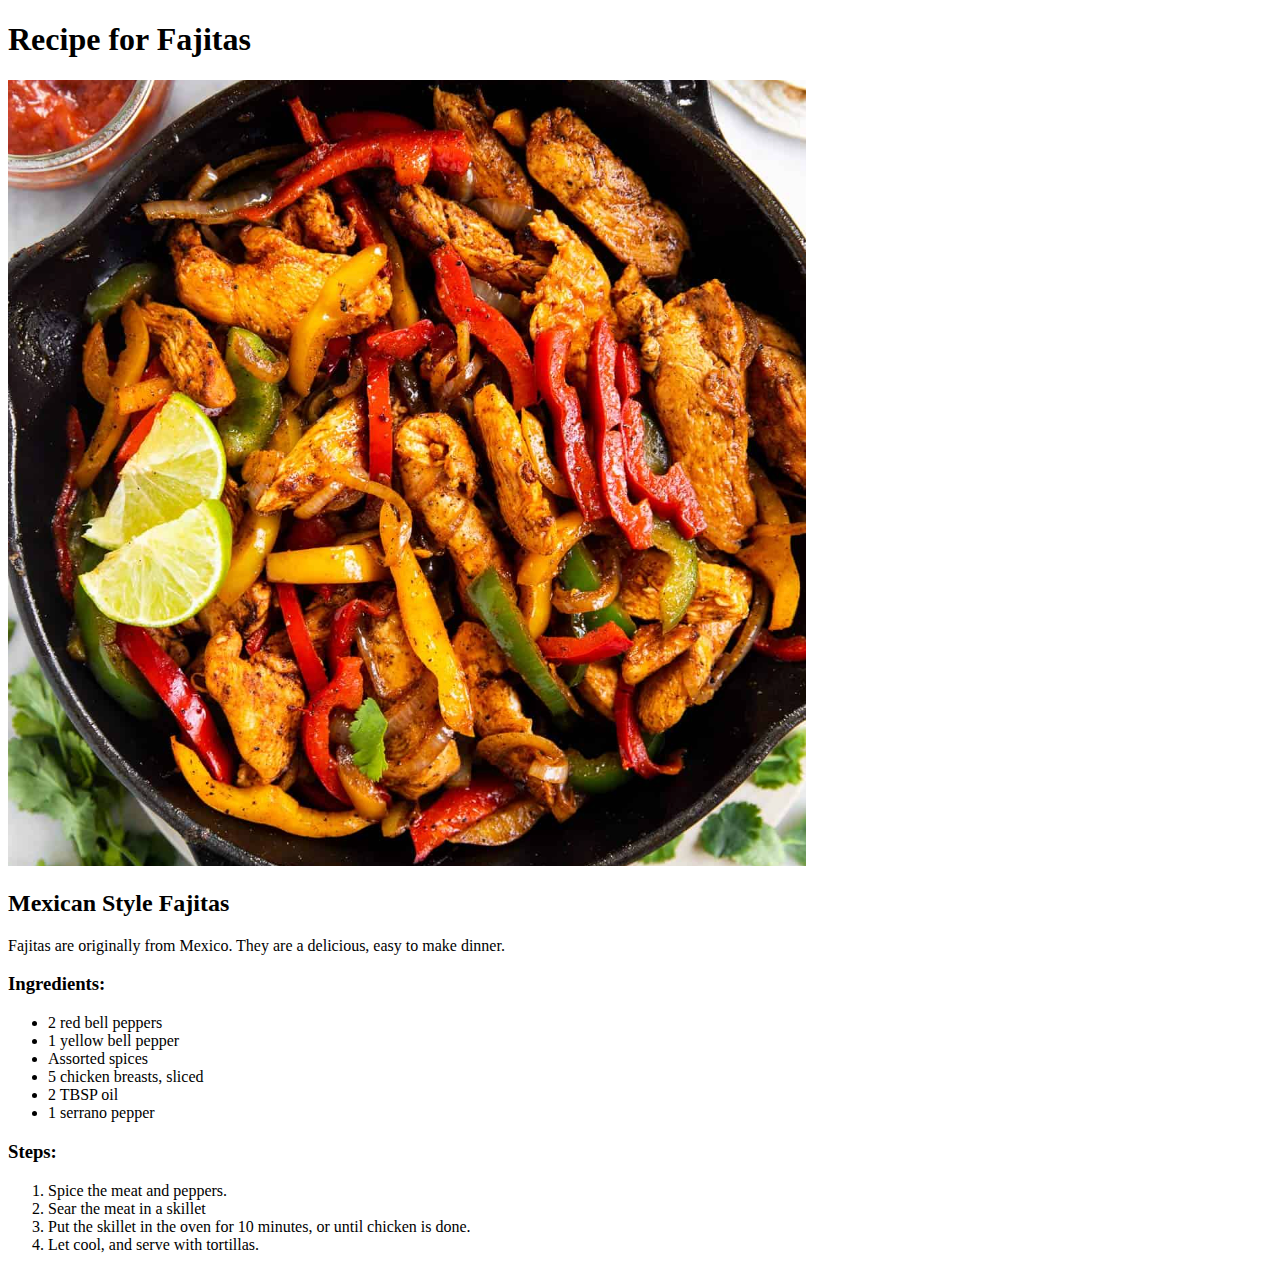
==== recipes/fajitas.html @ d6416006 "Add the recipes and connect them with links" ====
<!DOCTYPE html>
<html lang="en">
<head>
    <meta charset="UTF-8">
    <meta name="viewport" content="width=device-width, initial-scale=1.0">
    <title>Fajitas Recipe | Recipe Site</title>
</head>
<body>
    <h1>Recipe for Fajitas</h1>
    <img src="./fajitas.png" alt="A deliciously seared skillet of fajitas">
    <h2>Mexican Style Fajitas</h2>
    <p>Fajitas are originally from Mexico. They are a delicious, easy to make dinner.
    </p>
    <h3>Ingredients:</h3>
    <ul>
        <li>2 red bell peppers</li>
        <li>1 yellow bell pepper</li>
        <li>Assorted spices</li>
        <li>5 chicken breasts, sliced</li>
        <li>2 TBSP oil</li>
        <li>1 serrano pepper</li>
    </ul>
    <h3>Steps:</h3>
    <ol>
        <li>Spice the meat and peppers.</li>
        <li>Sear the meat in a skillet</li>
        <li>Put the skillet in the oven for 10 minutes, or until chicken is done.</li>
        <li>Let cool, and serve with tortillas.</li>
    </ol>
</body>
</html>
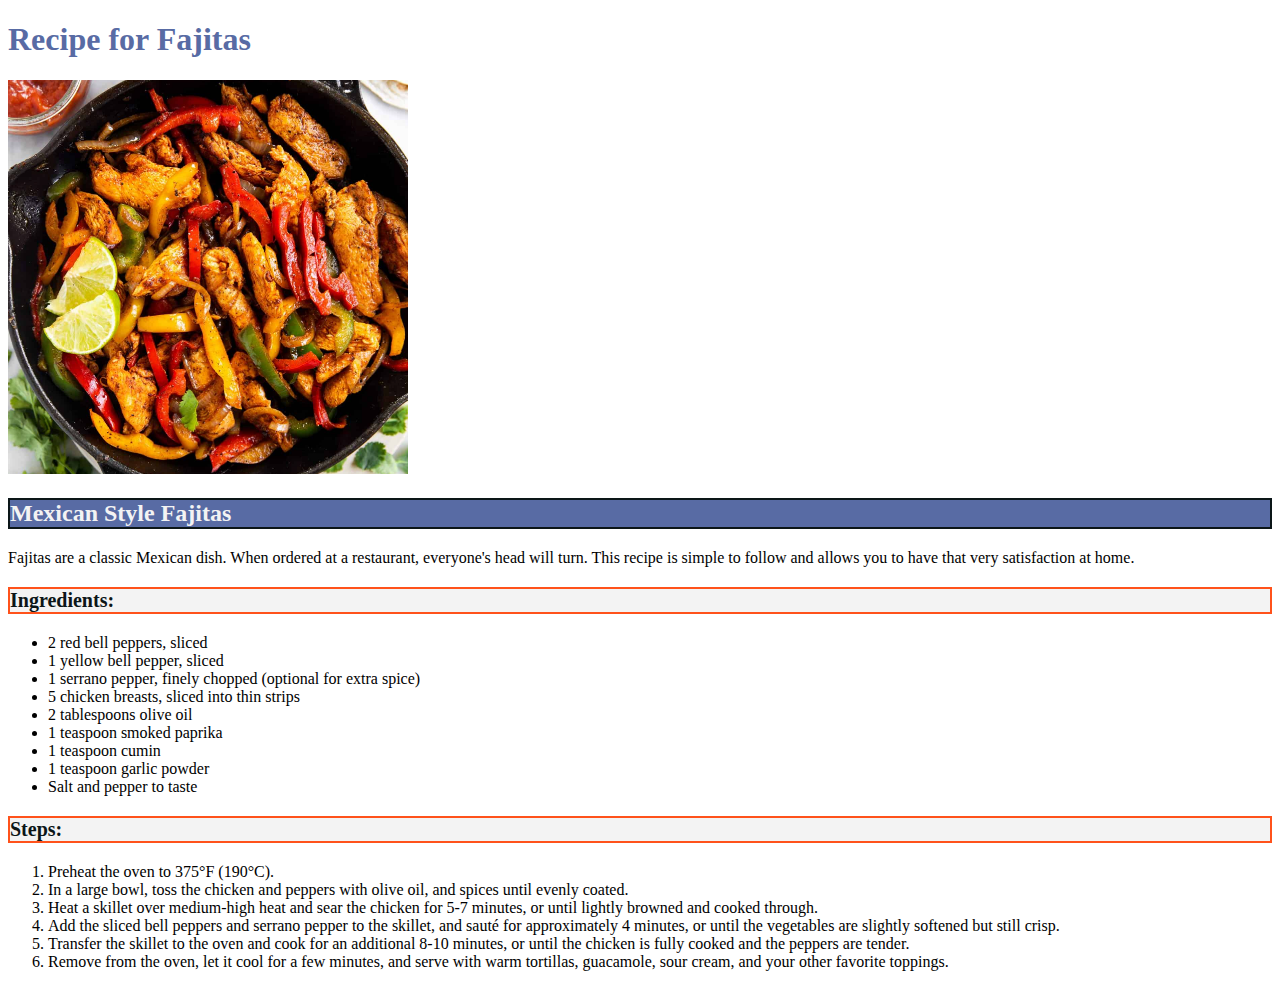
==== commit 6deee9d5: "Edited the screenshot to remove line and added CSS" ====
--- a/recipes/fajitas.html
+++ b/recipes/fajitas.html
@@ -4,28 +4,35 @@
     <meta charset="UTF-8">
     <meta name="viewport" content="width=device-width, initial-scale=1.0">
     <title>Fajitas Recipe | Recipe Site</title>
+    <link rel="stylesheet" href="../styles.css">
 </head>
 <body>
-    <h1>Recipe for Fajitas</h1>
-    <img src="./fajitas.png" alt="A deliciously seared skillet of fajitas">
-    <h2>Mexican Style Fajitas</h2>
-    <p>Fajitas are originally from Mexico. They are a delicious, easy to make dinner.
+    <h1 class="headers page-header">Recipe for Fajitas</h1>
+    <img class="photo" src="./fajitas.png" alt="A deliciously seared skillet of fajitas">
+    <h2 class="recipe-name">Mexican Style Fajitas</h2>
+    <p>Fajitas are a classic Mexican dish. When ordered at a restaurant, everyone's head will turn. 
+        This recipe is simple to follow and allows you to have that very satisfaction at home.
     </p>
-    <h3>Ingredients:</h3>
-    <ul>
-        <li>2 red bell peppers</li>
-        <li>1 yellow bell pepper</li>
-        <li>Assorted spices</li>
-        <li>5 chicken breasts, sliced</li>
-        <li>2 TBSP oil</li>
-        <li>1 serrano pepper</li>
+    <h3 class="headers ingredient-header">Ingredients:</h3>
+    <ul class="ingred-list">
+        <li>2 red bell peppers, sliced</li>
+        <li>1 yellow bell pepper, sliced</li>
+        <li>1 serrano pepper, finely chopped (optional for extra spice)</li>
+        <li>5 chicken breasts, sliced into thin strips</li>
+        <li>2 tablespoons olive oil</li>
+        <li>1 teaspoon smoked paprika</li>
+        <li>1 teaspoon cumin</li>
+        <li>1 teaspoon garlic powder</li>
+        <li>Salt and pepper to taste</li>
     </ul>
-    <h3>Steps:</h3>
+    <h3 class="headers steps-header">Steps:</h3>
     <ol>
-        <li>Spice the meat and peppers.</li>
-        <li>Sear the meat in a skillet</li>
-        <li>Put the skillet in the oven for 10 minutes, or until chicken is done.</li>
-        <li>Let cool, and serve with tortillas.</li>
+        <li>Preheat the oven to 375°F (190°C).</li>
+        <li>In a large bowl, toss the chicken and peppers with olive oil, and spices until evenly coated.</li>
+        <li>Heat a skillet over medium-high heat and sear the chicken for 5-7 minutes, or until lightly browned and cooked through.</li>
+        <li>Add the sliced bell peppers and serrano pepper to the skillet, and sauté for approximately 4 minutes, or until the vegetables are slightly softened but still crisp.</li>
+        <li>Transfer the skillet to the oven and cook for an additional 8-10 minutes, or until the chicken is fully cooked and the peppers are tender.</li>
+        <li>Remove from the oven, let it cool for a few minutes, and serve with warm tortillas, guacamole, sour cream, and your other favorite toppings.</li>
     </ol>
 </body>
 </html>--- a/styles.css
+++ b/styles.css
@@ -0,0 +1,31 @@
+* {
+    font-family: Georgia, Verdana, Garamond;
+}
+
+.headers {
+    font-weight: bold;
+    color: #586BA4;
+}
+.recipe-name{
+    background-color: #586BA4;
+    color: #F3F3F3;
+    border: solid 2px #0C1618;
+}
+.steps-header,
+.ingredient-header {
+    font-size: 20px;
+    background-color: #F3F3F3;
+    color: #0C1618;
+    border: solid 2px #FF521B;
+}
+
+.recipe-list {
+    color: #0C1618;
+    background-color: #F3C677;
+}
+
+
+.photo {
+    width: 400px;
+    height: auto;
+}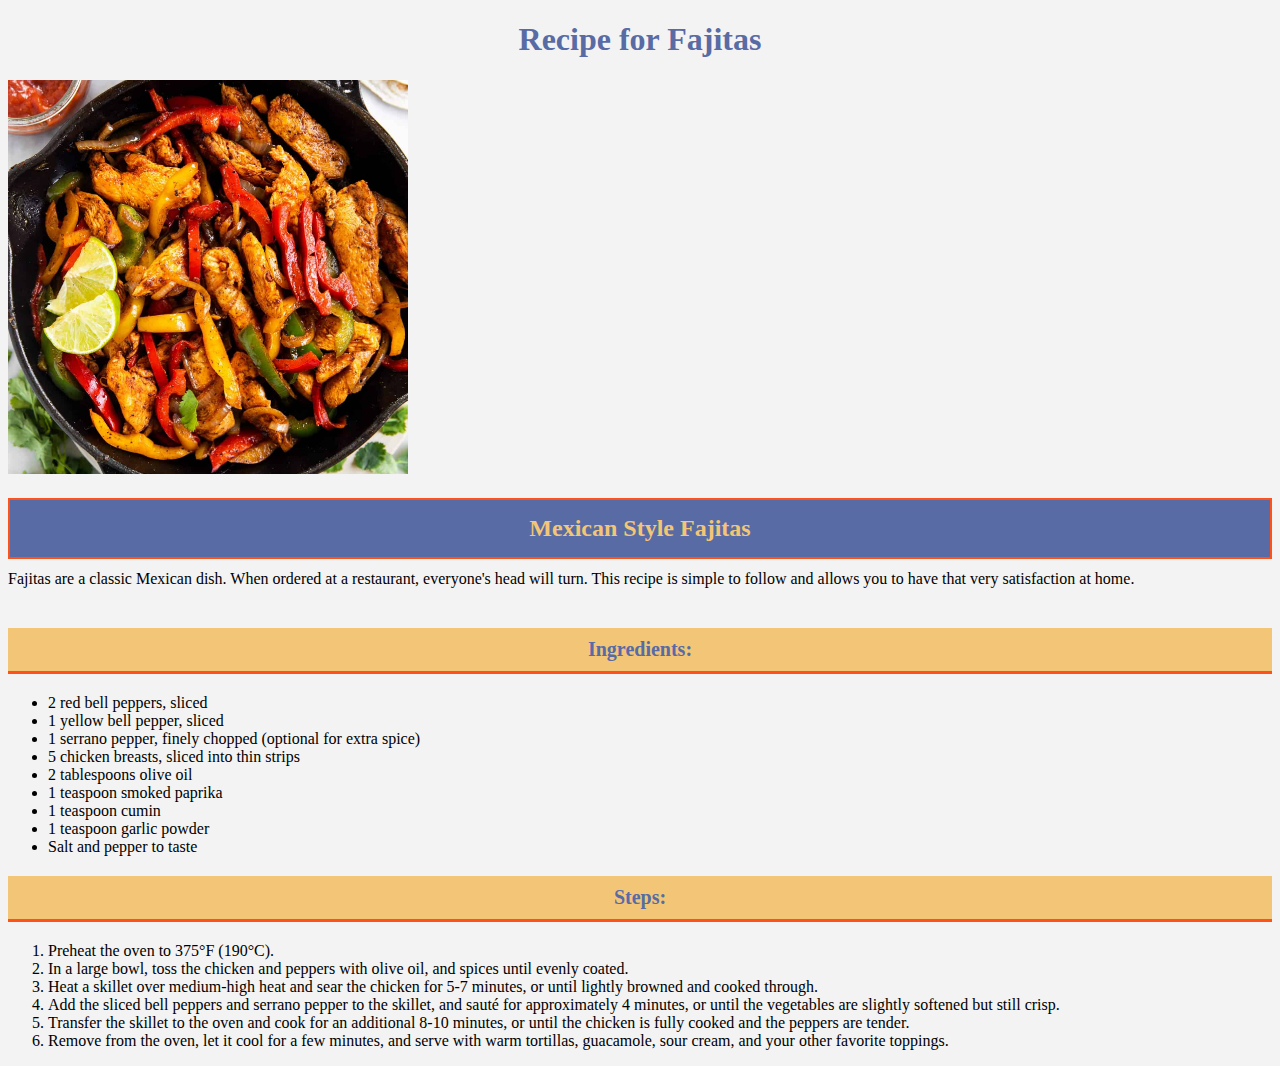
==== commit a3196d2b: "Added padding and margins to titles and headers" ====
--- a/recipes/fajitas.html
+++ b/recipes/fajitas.html
@@ -10,7 +10,7 @@
     <h1 class="headers page-header">Recipe for Fajitas</h1>
     <img class="photo" src="./fajitas.png" alt="A deliciously seared skillet of fajitas">
     <h2 class="recipe-name">Mexican Style Fajitas</h2>
-    <p>Fajitas are a classic Mexican dish. When ordered at a restaurant, everyone's head will turn. 
+    <p class="food-description">Fajitas are a classic Mexican dish. When ordered at a restaurant, everyone's head will turn. 
         This recipe is simple to follow and allows you to have that very satisfaction at home.
     </p>
     <h3 class="headers ingredient-header">Ingredients:</h3>
--- a/styles.css
+++ b/styles.css
@@ -1,29 +1,51 @@
+/* Colors used: 
+Yellow: F3C677
+Orange: FF521B
+Blue: 586BA4
+Dark: 0C1618
+Light: F3F3F3 */
 * {
     font-family: Georgia, Verdana, Garamond;
+    background-color: #F3F3F3;
+}
+
+.recipe-homepage {
+    background-color: #F3C677;
 }
 
 .headers {
+    text-align: center;
     font-weight: bold;
     color: #586BA4;
 }
+.headers.mainpage-header {
+    color: #0C1618;
+}
+
+.food-description{
+    margin-bottom: 40px;
+}
 .recipe-name{
+    text-align: center;
     background-color: #586BA4;
-    color: #F3F3F3;
-    border: solid 2px #0C1618;
+    color: #F3C677;
+    border: solid 2px #FF521B;
+    padding: 15px;
+    margin-bottom: -5px;
 }
+
 .steps-header,
 .ingredient-header {
     font-size: 20px;
-    background-color: #F3F3F3;
-    color: #0C1618;
-    border: solid 2px #FF521B;
+    background-color: #F3C677;
+    color: #586BA4;
+    border-bottom: solid 3.5px #FF521B;
+    padding: 10px;
 }
 
-.recipe-list {
-    color: #0C1618;
-    background-color: #F3C677;
+.recipe-list, .recipe-link {
+    color: #586BA4;
 }
-
 
 .photo {
     width: 400px;
